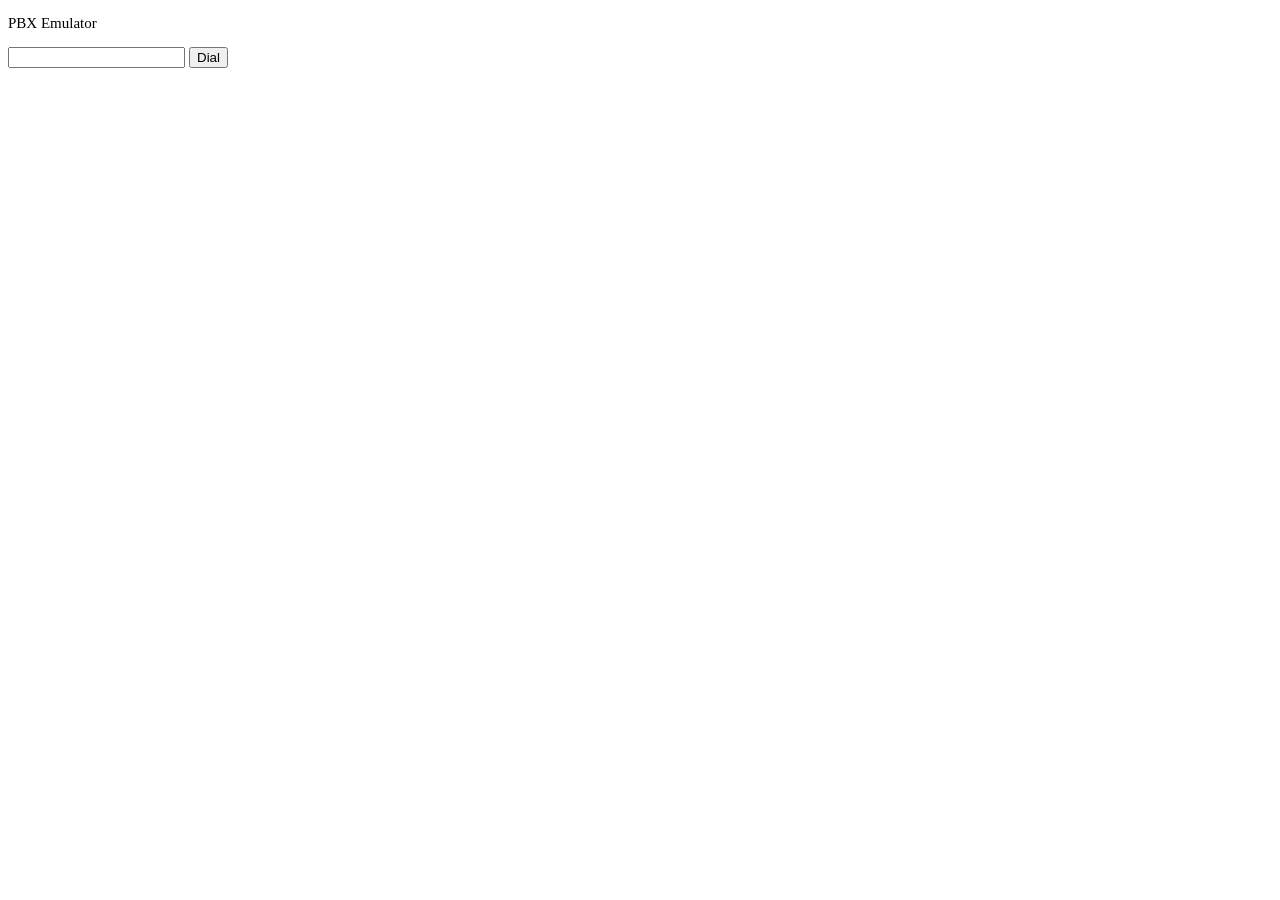
==== index.html @ b0a26419 "Rename Lab2B.html to index.html" ====
<!doctype HTML>
<html>
  <head>
    <title>PBX</title>
    <style>
 	p {font-size:15px;}
    </style>
    <script>
 	function toggleBtn() {
	  var btn = document.getElementById("btn");
	  btn.value = (btn.value.charAt(0)=="D" ? "Call" : "Dial");
	}
    </script>
  </head>
  <body>
	<p>PBX Emulator </p>
 	<input type=text id=txt value="">
	<input type=button id=btn value="Dial" onClick="toggleBtn()"> 
  </body>
</html>
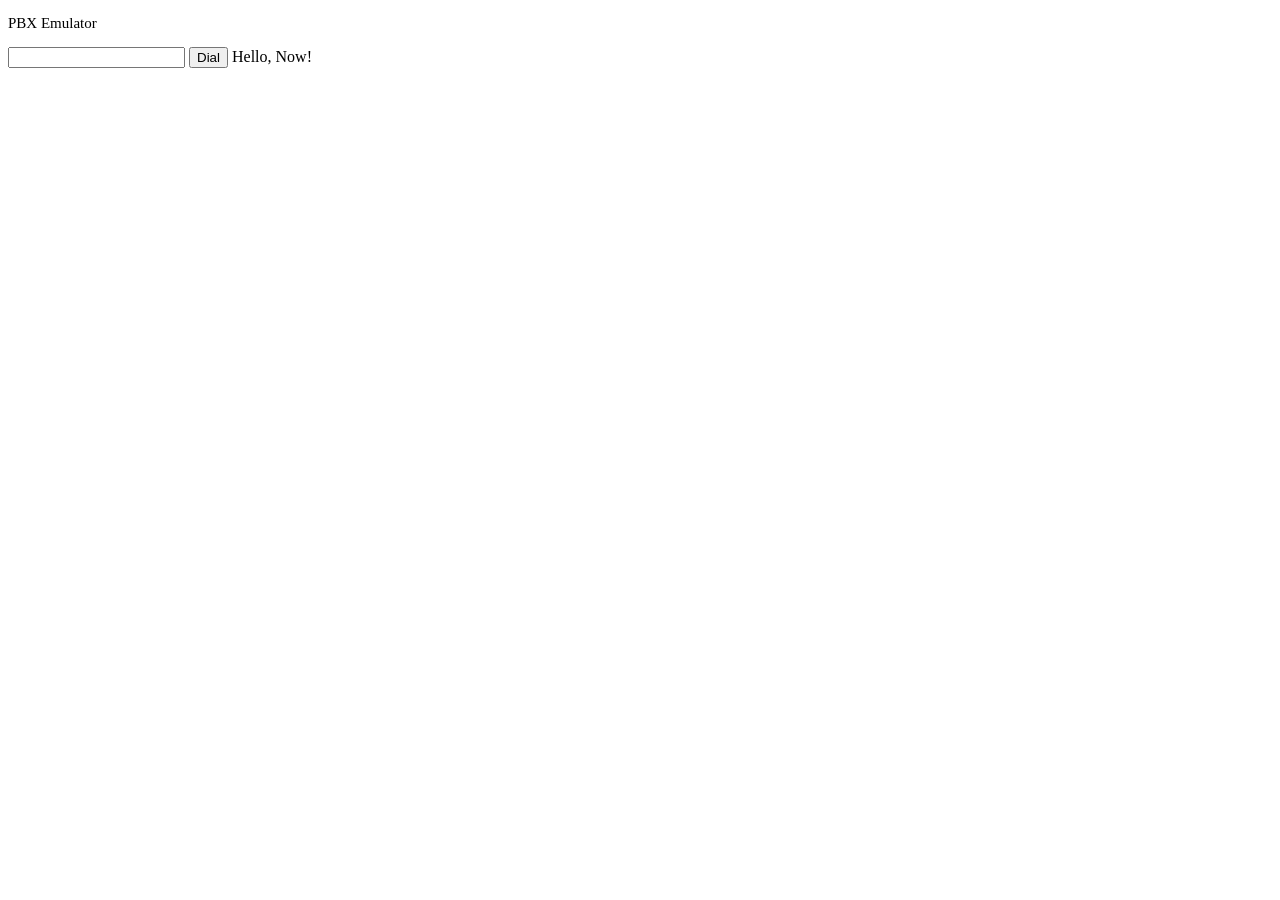
==== commit cf7f1b0d: "Update index.html demo body script" ====
--- a/index.html
+++ b/index.html
@@ -2,20 +2,25 @@
 <html>
   <head>
     <title>PBX</title>
-    <style>
+    <link rel="stylesheet" href="style.css">
+    <!-- style>
  	p {font-size:15px;}
-    </style>
-    <script>
+    </style -->
+    <script src='script.js'> </script>
+    <!-- script>
  	function toggleBtn() {
 	  var btn = document.getElementById("btn");
 	  btn.value = (btn.value.charAt(0)=="D" ? "Call" : "Dial");
 	}
-    </script>
+  </script -->
   </head>
   <body>
 	<p>PBX Emulator </p>
  	<input type=text id=txt value="">
 	<input type=button id=btn value="Dial" onClick="toggleBtn()"> 
+  <script>
+	document.writeln("Hello, Now!")
+  </script>
   </body>
 </html>
 
--- a/style.css
+++ b/style.css
@@ -0,0 +1 @@
+p {font-size:15px;}
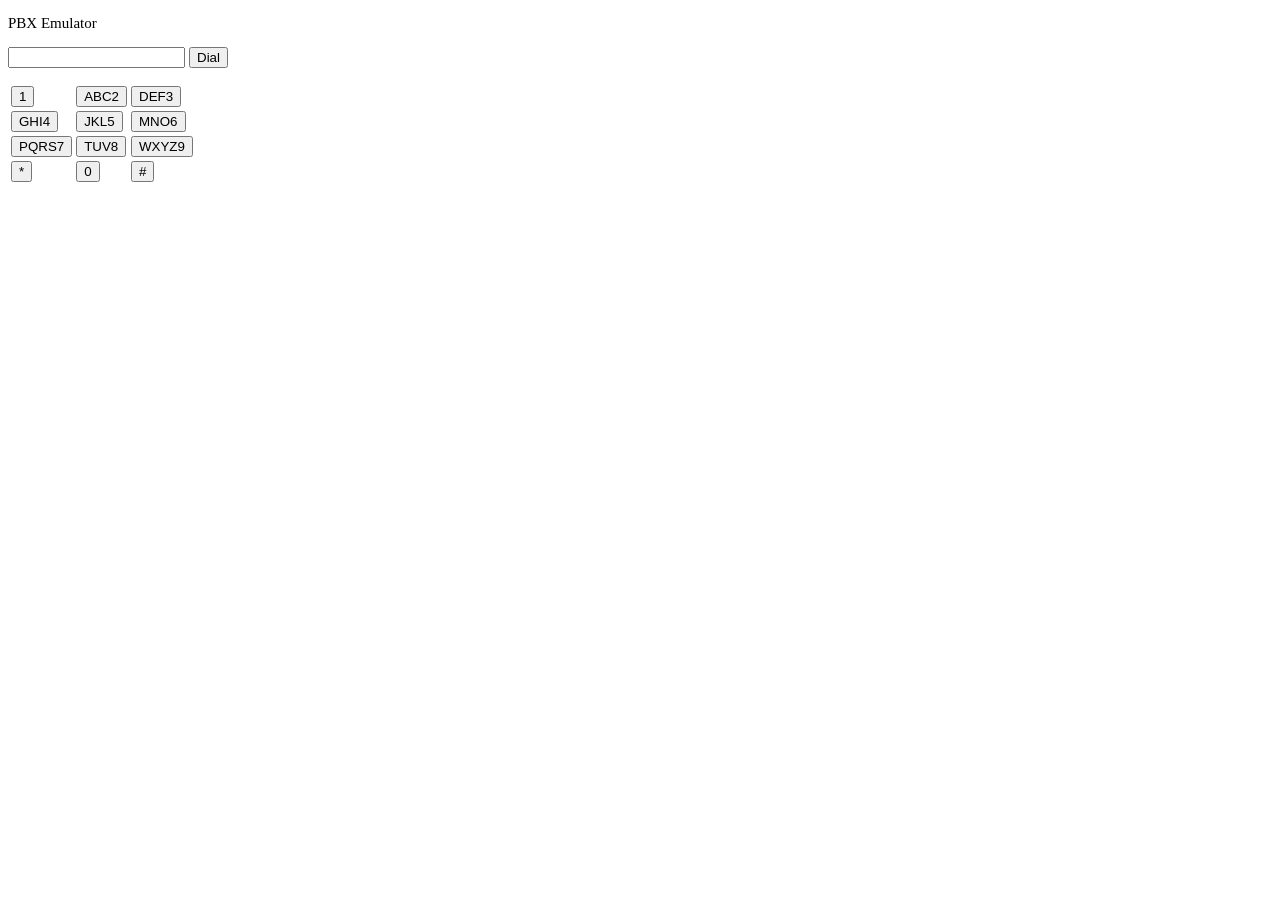
==== commit 38456a40: "Update index.html Write-out dialpd" ====
--- a/index.html
+++ b/index.html
@@ -19,7 +19,18 @@
  	<input type=text id=txt value="">
 	<input type=button id=btn value="Dial" onClick="toggleBtn()"> 
   <script>
-	document.writeln("Hello, Now!")
+	//document.writeln("<br>Hello, Now!");
+	const Pads = "1,ABC2,DEF3,GHI4,JKL5,MNO6,PQRS7,TUV8,WXYZ9,*,0,#"
+	var rc = -1, pads = Pads.split(","); console.log(pads.length)
+	document.writeln("<p><table>");
+	for (var row=1; row<=4; row++) {
+	  document.write("<tr>")
+	  for (var col=1; col<=3; col++) {
+	    rc += 1;
+	    document.write("<td><button>"+pads[rc]+"</button>");
+	    }
+	}
+	document.writeln("</table>");
   </script>
   </body>
 </html>
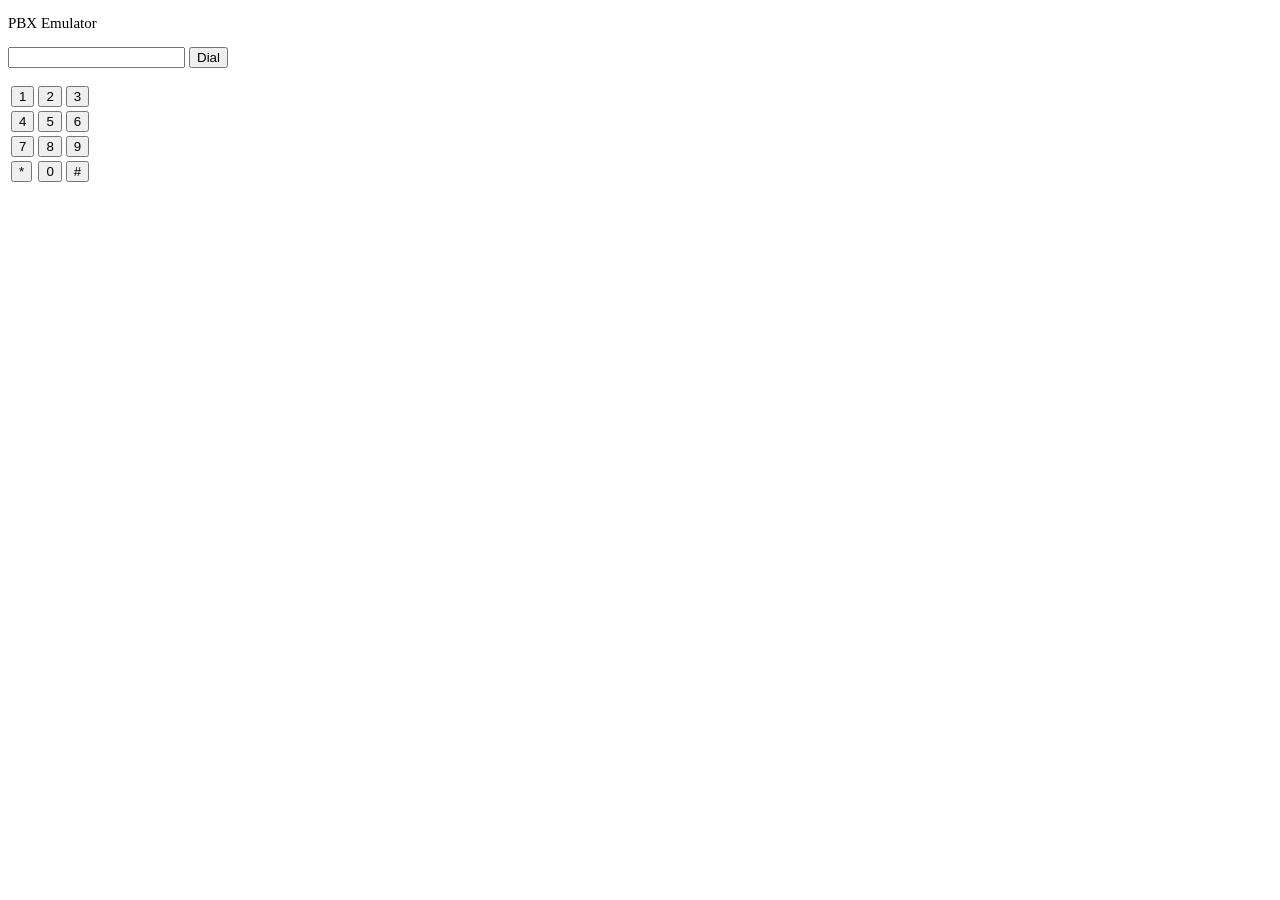
==== commit 1a6a0a6e: "try this" ====
--- a/index.html
+++ b/index.html
@@ -27,7 +27,7 @@
 	  document.write("<tr>")
 	  for (var col=1; col<=3; col++) {
 	    rc += 1;
-	    document.write("<td><button>"+pads[rc]+"</button>");
+	    document.write("<td><button>"+pads[rc].slice(-1)+"</button>");
 	    }
 	}
 	document.writeln("</table>");
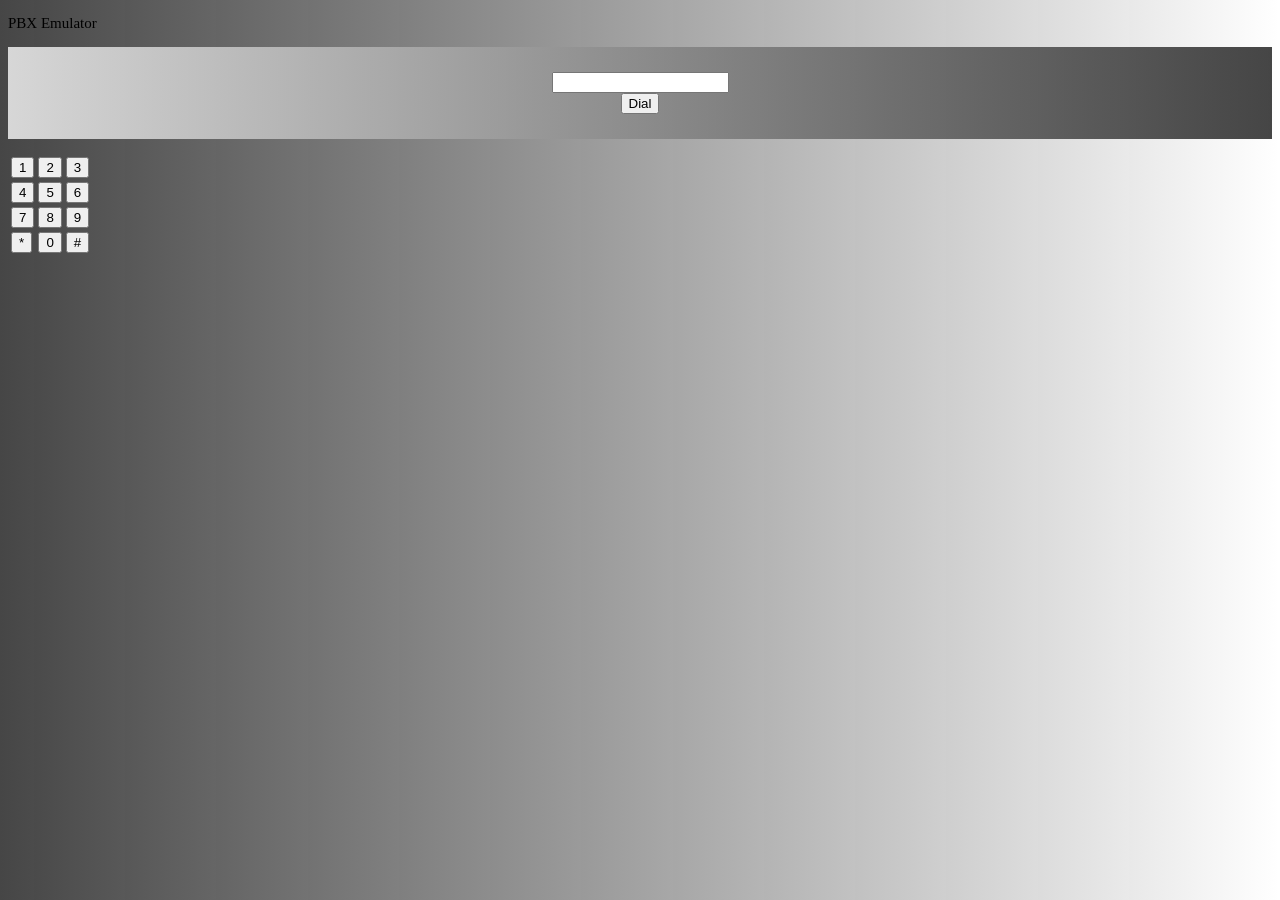
==== commit 41a6432f: "just css stuff" ====
--- a/index.html
+++ b/index.html
@@ -16,8 +16,11 @@
   </head>
   <body>
 	<p>PBX Emulator </p>
- 	<input type=text id=txt value="">
-	<input type=button id=btn value="Dial" onClick="toggleBtn()"> 
+	<div class = "keypadBox">
+		<input type=text id=txt value="">
+		<input type=button id=btn value="Dial" onClick="toggleBtn()"> 
+	</div>
+ 
   <script>
 	//document.writeln("<br>Hello, Now!");
 	const Pads = "1,ABC2,DEF3,GHI4,JKL5,MNO6,PQRS7,TUV8,WXYZ9,*,0,#"
--- a/style.css
+++ b/style.css
@@ -1 +1,16 @@
+body {
+    background: linear-gradient(90deg, hsla(0, 0%, 0%, 0.726), hsla(0, 0%, 100%, 0.781));
+    
+}
+
+.keypadBox {
+    background: linear-gradient(270deg, hsla(0, 0%, 0%, 0.726), hsla(0, 0%, 100%, 0.781));
+    padding: 25px;
+    /* margin: 5px 5px; */
+    min-width: 300;
+    display: flex;
+    flex-direction: column;
+    align-items: center;
+}
+
 p {font-size:15px;}
